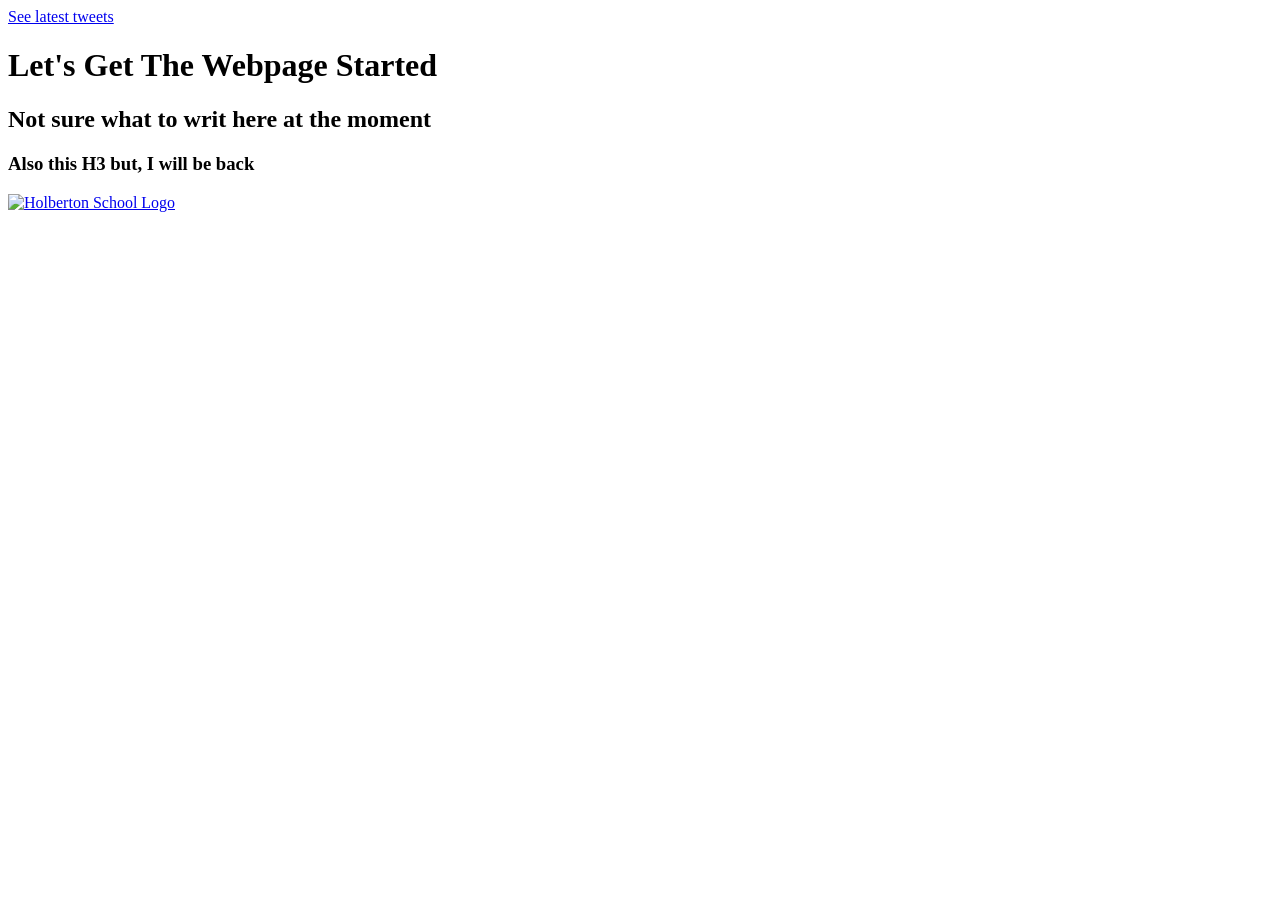
==== html_basic/index.html @ a3247919 "Tweets page updated" ====
<!DOCTYPE html>
<html lang="en">
    <head>
        <meta charset="UTF-8">
        <title>Sochi's Webpage</title>
    </head>
    <body>
        <a href="tweets.html">See latest tweets</a>
        <h1>Let's Get The Webpage Started</h1>
        <h2>Not sure what to writ here at the moment</h2>
        <h3>Also this H3 but, I will be back</h3>
        <a href="https://www.holbertonschool.com">
            <img src="https://www.holbertonschool.com/holberton-logo.png" alt="Holberton School Logo">
        </a>
    </body>
</html>
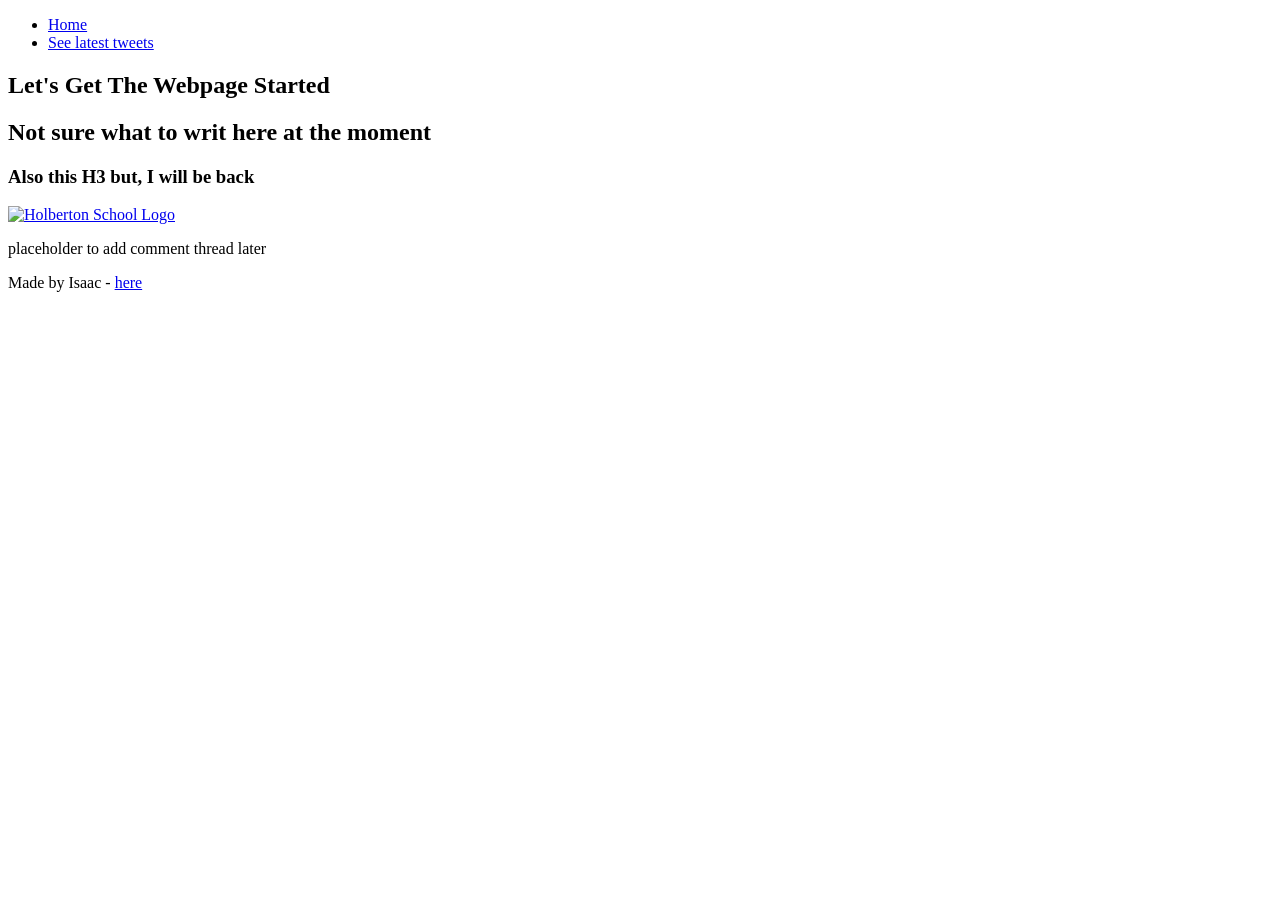
==== commit 1aedad2a: "updated the index and tweets files" ====
--- a/html_basic/index.html
+++ b/html_basic/index.html
@@ -5,12 +5,27 @@
         <title>Sochi's Webpage</title>
     </head>
     <body>
-        <a href="tweets.html">See latest tweets</a>
-        <h1>Let's Get The Webpage Started</h1>
-        <h2>Not sure what to writ here at the moment</h2>
-        <h3>Also this H3 but, I will be back</h3>
-        <a href="https://www.holbertonschool.com">
-            <img src="https://www.holbertonschool.com/holberton-logo.png" alt="Holberton School Logo">
-        </a>
+        <header>
+            <ul>
+                <li><a href="index.html">Home</a></li>
+                <li><a href="tweets.html">See latest tweets</a></li>
+            </ul>
+        </header>
+        <main>
+            <article>
+                <h1>Let's Get The Webpage Started</h1>
+                <h2>Not sure what to writ here at the moment</h2>
+                <h3>Also this H3 but, I will be back</h3>
+                <a href="https://www.holbertonschool.com">
+                    <img src="https://www.holbertonschool.com/holberton-logo.png" alt="Holberton School Logo">
+                </a>
+            </article>
+            <aside>
+                <p>placeholder to add comment thread later</p>
+            </aside>
+        </main>
+        <footer>
+            <p>Made by Isaac - <a href="https://github.com/s-chukwu/" target="_blank">here</a></p>
+        </footer>
     </body>
 </html>
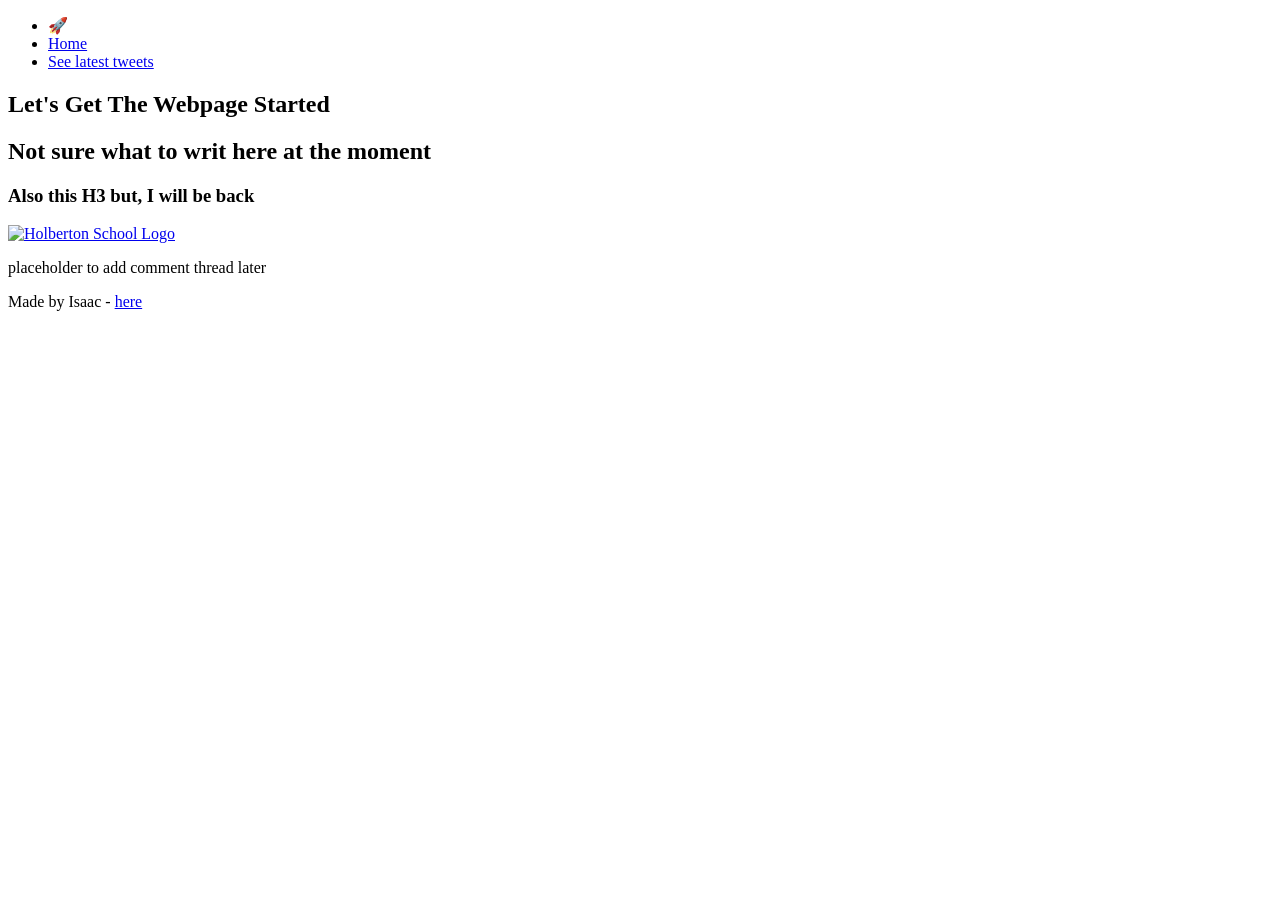
==== commit 06b7ed46: "css basic updated" ====
--- a/html_basic/index.html
+++ b/html_basic/index.html
@@ -2,11 +2,15 @@
 <html lang="en">
     <head>
         <meta charset="UTF-8">
+        <meta name="viewport" content="width=device-width, initial-scale=1.0">
         <title>Sochi's Webpage</title>
+        <link href="base.css" rel="stylesheet">
+        <link href="styles.css" rel="stylesheet">
     </head>
     <body>
         <header>
             <ul>
+                <li class="logo">&#128640;</li>
                 <li><a href="index.html">Home</a></li>
                 <li><a href="tweets.html">See latest tweets</a></li>
             </ul>
